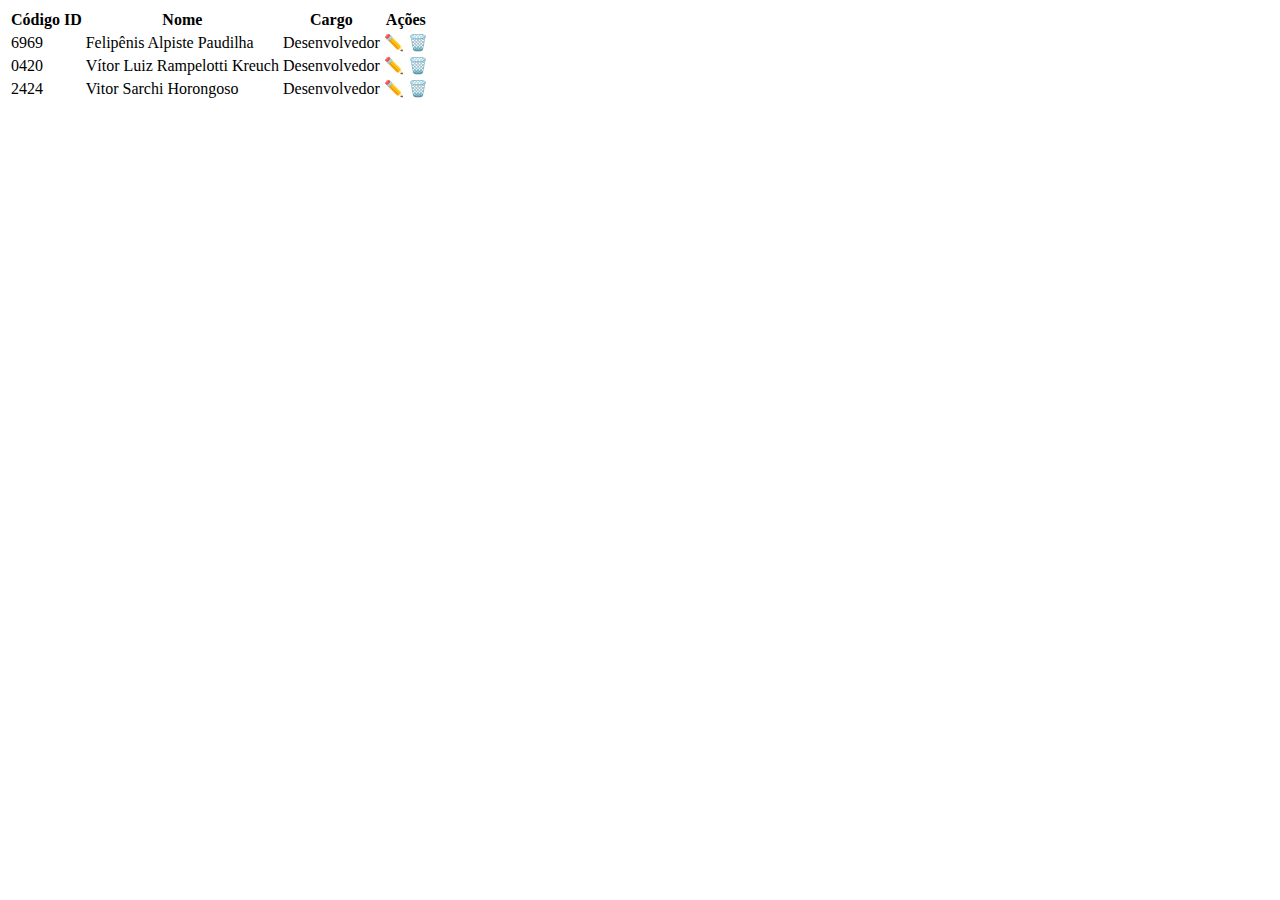
==== Ger_Usuario.html @ 3e27ea7c "sei la" ====
<!DOCTYPE html>
<html lang="pt-br">
<head>
    <meta charset="UTF-8">
    <meta name="viewport" content="width=device-width, initial-scale=1.0">
    <title>Gerenciador</title>
    <link rel="stylesheet" href="styles.css">
</head>
<body>
    <div class="gerenciador-container">
        <table class="gerenciador-tabela">
            <thead>
                <tr>
                    <th>Código ID</th>
                    <th>Nome</th>
                    <th>Cargo</th>
                    <th>Ações</th>
                </tr>
            </thead>
            <tbody>
                <tr>
                    <td>6969</td>
                    <td>Felipênis Alpiste Paudilha</td>
                    <td>Desenvolvedor</td>
                    <td class="gerenciador-acoes">
                        <span class="gerenciador-editar">✏️</span>
                        <span class="gerenciador-excluir">🗑️</span>
                    </td>
                </tr>
                <tr>
                    <td>0420</td>
                    <td>Vítor Luiz Rampelotti Kreuch</td>
                    <td>Desenvolvedor</td>
                    <td class="gerenciador-acoes">
                        <span class="gerenciador-editar">✏️</span>
                        <span class="gerenciador-excluir">🗑️</span>
                    </td>
                </tr>
                <tr>
                    <td>2424</td>
                    <td>Vitor Sarchi Horongoso</td>
                    <td>Desenvolvedor</td>
                    <td class="gerenciador-acoes">
                        <span class="gerenciador-editar">✏️</span>
                        <span class="gerenciador-excluir">🗑️</span>
                    </td>
                </tr>
            </tbody>
        </table>
    </div>
</body>
</html>
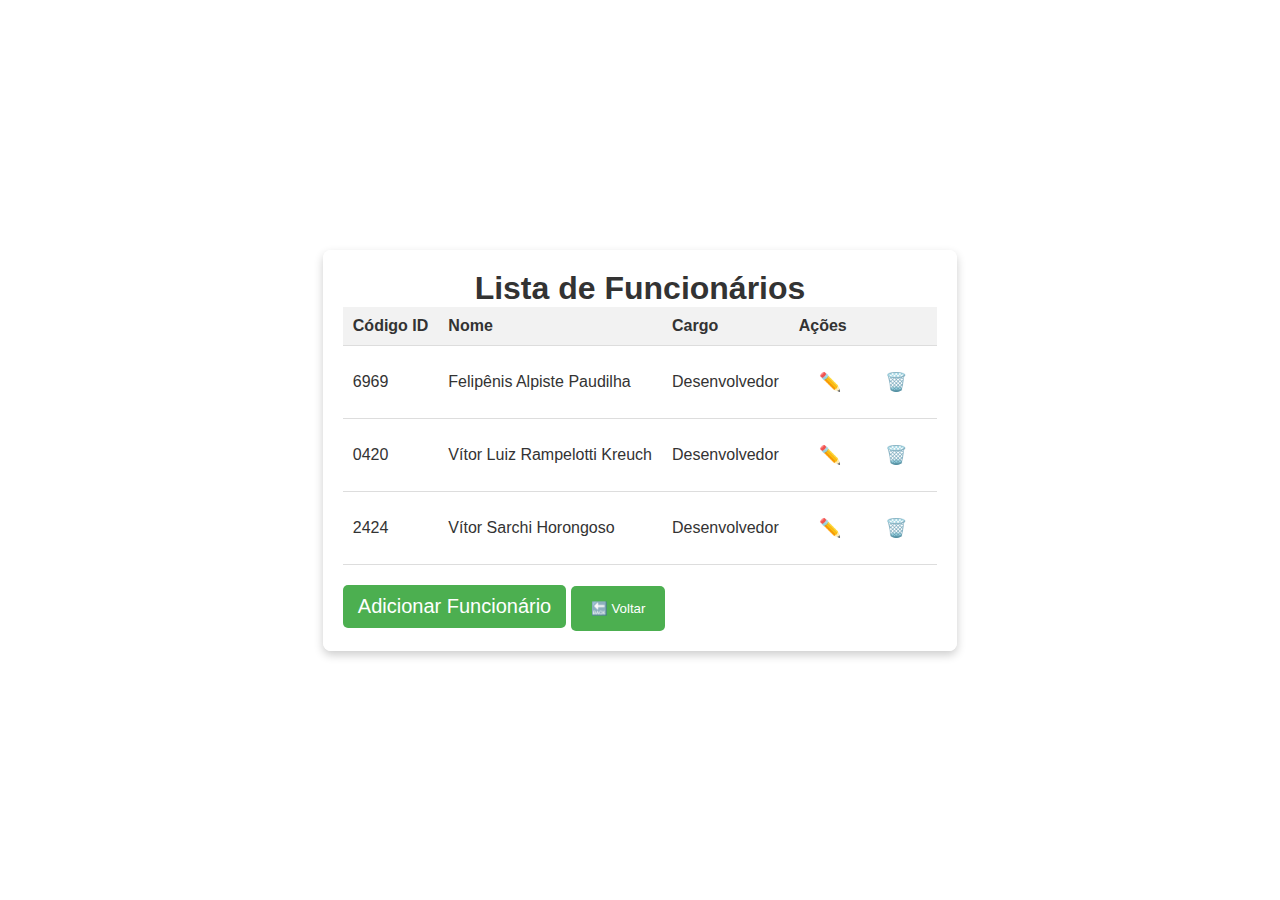
==== commit 80b89f14: "fazendo atualizado" ====
--- a/Ger_Usuario.html
+++ b/Ger_Usuario.html
@@ -1,52 +1,57 @@
 <!DOCTYPE html>
-<html lang="pt-br">
+<html lang="pt-BR">
 <head>
-    <meta charset="UTF-8">
-    <meta name="viewport" content="width=device-width, initial-scale=1.0">
-    <title>Gerenciador</title>
-    <link rel="stylesheet" href="styles.css">
+  <meta charset="UTF-8">
+  <meta name="viewport" content="width=device-width, initial-scale=1.0">
+  <title>Gerenciamento de Funcionários</title>
+  <link rel="stylesheet" href="./estilos/style.css">
 </head>
 <body>
-    <div class="gerenciador-container">
-        <table class="gerenciador-tabela">
-            <thead>
-                <tr>
-                    <th>Código ID</th>
-                    <th>Nome</th>
-                    <th>Cargo</th>
-                    <th>Ações</th>
-                </tr>
-            </thead>
-            <tbody>
-                <tr>
-                    <td>6969</td>
-                    <td>Felipênis Alpiste Paudilha</td>
-                    <td>Desenvolvedor</td>
-                    <td class="gerenciador-acoes">
-                        <span class="gerenciador-editar">✏️</span>
-                        <span class="gerenciador-excluir">🗑️</span>
-                    </td>
-                </tr>
-                <tr>
-                    <td>0420</td>
-                    <td>Vítor Luiz Rampelotti Kreuch</td>
-                    <td>Desenvolvedor</td>
-                    <td class="gerenciador-acoes">
-                        <span class="gerenciador-editar">✏️</span>
-                        <span class="gerenciador-excluir">🗑️</span>
-                    </td>
-                </tr>
-                <tr>
-                    <td>2424</td>
-                    <td>Vitor Sarchi Horongoso</td>
-                    <td>Desenvolvedor</td>
-                    <td class="gerenciador-acoes">
-                        <span class="gerenciador-editar">✏️</span>
-                        <span class="gerenciador-excluir">🗑️</span>
-                    </td>
-                </tr>
-            </tbody>
-        </table>
-    </div>
+  <div class="container">
+    <h1>Lista de Funcionários</h1>
+    <table>
+      <thead>
+        <tr>
+          <th>Código ID</th>
+          <th>Nome</th>
+          <th>Cargo</th>
+          <th>Ações</th>
+        </tr>
+      </thead>
+      <tbody id="employee-table">
+        <tr>
+          <td>6969</td>
+          <td>Felipênis Alpiste Paudilha</td>
+          <td>Desenvolvedor</td>
+          <td>
+            <button class="edit-btn" onclick="editEmployee(this)">✏️</button>
+            <button class="delete-btn" onclick="deleteEmployee(this)">🗑️</button>
+          </td>
+        </tr>
+        <tr>
+          <td>0420</td>
+          <td>Vítor Luiz Rampelotti Kreuch</td>
+          <td>Desenvolvedor</td>
+          <td>
+            <button class="edit-btn" onclick="editEmployee(this)">✏️</button>
+            <button class="delete-btn" onclick="deleteEmployee(this)">🗑️</button>
+          </td>
+        </tr>
+        <tr>
+          <td>2424</td>
+          <td>Vítor Sarchi Horongoso</td>
+          <td>Desenvolvedor</td>
+          <td>
+            <button class="edit-btn" onclick="editEmployee(this)">✏️</button>
+            <button class="delete-btn" onclick="deleteEmployee(this)">🗑️</button>
+          </td>
+        </tr>
+      </tbody>
+    </table>
+    <button id="add-employee-btn">Adicionar Funcionário</button>
+    <button id="back-button" onclick="goBack()">🔙 Voltar</button>
+  </div>
+  <script src="script.js"></script>
 </body>
 </html>
+
--- a/estilos/style.css
+++ b/estilos/style.css
@@ -0,0 +1,1666 @@
+/*******************************************************************************
+ *              bootstrap-rtl (version 4.0.0 beta2)
+ *      Author: Santanu Patra
+ *  Created on: september 7, 2019
+ *     Project: bootstrap-rtl
+ *   Copyright: GPL
+ *******************************************************************************/
+
+ dd {
+    margin-right: 0;
+}
+
+figure {
+    margin: 0 0 1rem;
+}
+
+caption {
+    text-align: right;
+}
+
+th {
+    text-align: right;
+}
+
+.list-unstyled {
+    padding-right: 0;
+}
+
+.list-inline {
+    padding-right: 0;
+}
+
+.list-inline-item:not(:last-child) {
+    margin-right: 0;
+    margin-left: 5px;
+}
+
+.blockquote {
+    border-left: none;
+    border-right: 0.25rem solid #eceeef;
+}
+
+.blockquote-reverse {
+    padding-left: 1rem;
+    padding-right: 0;
+    text-align: left;
+    border-left: 0.25rem solid #eceeef;
+    border-right: 0;
+}
+
+dl.row > dd + dt {
+    clear: right;
+}
+
+
+.pull-0 {
+    left: auto;
+}
+
+.pull-1 {
+    left: 8.33333%;
+}
+
+.pull-2 {
+    left: 16.66667%;
+}
+
+.pull-3 {
+    left: 25%;
+}
+
+.pull-4 {
+    left: 33.33333%;
+}
+
+.pull-5 {
+    left: 41.66667%;
+}
+
+.pull-6 {
+    left: 50%;
+}
+
+.pull-7 {
+    left: 58.33333%;
+}
+
+.pull-8 {
+    left: 66.66667%;
+}
+
+.pull-9 {
+    left: 75%;
+}
+
+.pull-10 {
+    left: 83.33333%;
+}
+
+.pull-11 {
+    left: 91.66667%;
+}
+
+.pull-12 {
+    left: 100%;
+}
+
+.push-0 {
+    right: auto;
+}
+
+.push-1 {
+    right: 8.33333%;
+}
+
+.push-2 {
+    right: 16.66667%;
+}
+
+.push-3 {
+    right: 25%;
+}
+
+.push-4 {
+    right: 33.33333%;
+}
+
+.push-5 {
+    right: 41.66667%;
+}
+
+.push-6 {
+    right: 50%;
+}
+
+.push-7 {
+    right: 58.33333%;
+}
+
+.push-8 {
+    right: 66.66667%;
+}
+
+.push-9 {
+    right: 75%;
+}
+
+.push-10 {
+    right: 83.33333%;
+}
+
+.push-11 {
+    right: 91.66667%;
+}
+
+.push-12 {
+    right: 100%;
+}
+
+.offset-1 {
+    margin-right: 8.33333%;
+}
+
+.offset-2 {
+    margin-right: 16.66667%;
+}
+
+.offset-3 {
+    margin-right: 25%;
+}
+
+.offset-4 {
+    margin-right: 33.33333%;
+}
+
+.offset-5 {
+    margin-right: 41.66667%;
+}
+
+.offset-6 {
+    margin-right: 50%;
+}
+
+.offset-7 {
+    margin-right: 58.33333%;
+}
+
+.offset-8 {
+    margin-right: 66.66667%;
+}
+
+.offset-9 {
+    margin-right: 75%;
+}
+
+.offset-10 {
+    margin-right: 83.33333%;
+}
+
+.offset-11 {
+    margin-right: 91.66667%;
+}
+
+@media (min-width: 544px) {
+
+    .pull-sm-0 {
+        left: auto;
+    }
+
+    .pull-sm-1 {
+        left: 8.33333%;
+    }
+
+    .pull-sm-2 {
+        left: 16.66667%;
+    }
+
+    .pull-sm-3 {
+        left: 25%;
+    }
+
+    .pull-sm-4 {
+        left: 33.33333%;
+    }
+
+    .pull-sm-5 {
+        left: 41.66667%;
+    }
+
+    .pull-sm-6 {
+        left: 50%;
+    }
+
+    .pull-sm-7 {
+        left: 58.33333%;
+    }
+
+    .pull-sm-8 {
+        left: 66.66667%;
+    }
+
+    .pull-sm-9 {
+        left: 75%;
+    }
+
+    .pull-sm-10 {
+        left: 83.33333%;
+    }
+
+    .pull-sm-11 {
+        left: 91.66667%;
+    }
+
+    .pull-sm-12 {
+        left: 100%;
+    }
+
+    .push-sm-0 {
+        right: auto;
+    }
+
+    .push-sm-1 {
+        right: 8.33333%;
+    }
+
+    .push-sm-2 {
+        right: 16.66667%;
+    }
+
+    .push-sm-3 {
+        right: 25%;
+    }
+
+    .push-sm-4 {
+        right: 33.33333%;
+    }
+
+    .push-sm-5 {
+        right: 41.66667%;
+    }
+
+    .push-sm-6 {
+        right: 50%;
+    }
+
+    .push-sm-7 {
+        right: 58.33333%;
+    }
+
+    .push-sm-8 {
+        right: 66.66667%;
+    }
+
+    .push-sm-9 {
+        right: 75%;
+    }
+
+    .push-sm-10 {
+        right: 83.33333%;
+    }
+
+    .push-sm-11 {
+        right: 91.66667%;
+    }
+
+    .push-sm-12 {
+        right: 100%;
+    }
+
+    .offset-sm-0 {
+        margin-right: 0%;
+    }
+
+    .offset-sm-1 {
+        margin-right: 8.33333%;
+    }
+
+    .offset-sm-2 {
+        margin-right: 16.66667%;
+    }
+
+    .offset-sm-3 {
+        margin-right: 25%;
+    }
+
+    .offset-sm-4 {
+        margin-right: 33.33333%;
+    }
+
+    .offset-sm-5 {
+        margin-right: 41.66667%;
+    }
+
+    .offset-sm-6 {
+        margin-right: 50%;
+    }
+
+    .offset-sm-7 {
+        margin-right: 58.33333%;
+    }
+
+    .offset-sm-8 {
+        margin-right: 66.66667%;
+    }
+
+    .offset-sm-9 {
+        margin-right: 75%;
+    }
+
+    .offset-sm-10 {
+        margin-right: 83.33333%;
+    }
+
+    .offset-sm-11 {
+        margin-right: 91.66667%;
+    }
+}
+
+@media (min-width: 768px) {
+
+    .pull-md-0 {
+        left: auto;
+    }
+
+    .pull-md-1 {
+        left: 8.33333%;
+    }
+
+    .pull-md-2 {
+        left: 16.66667%;
+    }
+
+    .pull-md-3 {
+        left: 25%;
+    }
+
+    .pull-md-4 {
+        left: 33.33333%;
+    }
+
+    .pull-md-5 {
+        left: 41.66667%;
+    }
+
+    .pull-md-6 {
+        left: 50%;
+    }
+
+    .pull-md-7 {
+        left: 58.33333%;
+    }
+
+    .pull-md-8 {
+        left: 66.66667%;
+    }
+
+    .pull-md-9 {
+        left: 75%;
+    }
+
+    .pull-md-10 {
+        left: 83.33333%;
+    }
+
+    .pull-md-11 {
+        left: 91.66667%;
+    }
+
+    .pull-md-12 {
+        left: 100%;
+    }
+
+    .push-md-0 {
+        right: auto;
+    }
+
+    .push-md-1 {
+        right: 8.33333%;
+    }
+
+    .push-md-2 {
+        right: 16.66667%;
+    }
+
+    .push-md-3 {
+        right: 25%;
+    }
+
+    .push-md-4 {
+        right: 33.33333%;
+    }
+
+    .push-md-5 {
+        right: 41.66667%;
+    }
+
+    .push-md-6 {
+        right: 50%;
+    }
+
+    .push-md-7 {
+        right: 58.33333%;
+    }
+
+    .push-md-8 {
+        right: 66.66667%;
+    }
+
+    .push-md-9 {
+        right: 75%;
+    }
+
+    .push-md-10 {
+        right: 83.33333%;
+    }
+
+    .push-md-11 {
+        right: 91.66667%;
+    }
+
+    .push-md-12 {
+        right: 100%;
+    }
+
+    .offset-md-0 {
+        margin-right: 0%;
+    }
+
+    .offset-md-1 {
+        margin-right: 8.33333%;
+    }
+
+    .offset-md-2 {
+        margin-right: 16.66667%;
+    }
+
+    .offset-md-3 {
+        margin-right: 25%;
+    }
+
+    .offset-md-4 {
+        margin-right: 33.33333%;
+    }
+
+    .offset-md-5 {
+        margin-right: 41.66667%;
+    }
+
+    .offset-md-6 {
+        margin-right: 50%;
+    }
+
+    .offset-md-7 {
+        margin-right: 58.33333%;
+    }
+
+    .offset-md-8 {
+        margin-right: 66.66667%;
+    }
+
+    .offset-md-9 {
+        margin-right: 75%;
+    }
+
+    .offset-md-10 {
+        margin-right: 83.33333%;
+    }
+
+    .offset-md-11 {
+        margin-right: 91.66667%;
+    }
+}
+
+@media (min-width: 992px) {
+
+    .pull-lg-0 {
+        left: auto;
+    }
+
+    .pull-lg-1 {
+        left: 8.33333%;
+    }
+
+    .pull-lg-2 {
+        left: 16.66667%;
+    }
+
+    .pull-lg-3 {
+        left: 25%;
+    }
+
+    .pull-lg-4 {
+        left: 33.33333%;
+    }
+
+    .pull-lg-5 {
+        left: 41.66667%;
+    }
+
+    .pull-lg-6 {
+        left: 50%;
+    }
+
+    .pull-lg-7 {
+        left: 58.33333%;
+    }
+
+    .pull-lg-8 {
+        left: 66.66667%;
+    }
+
+    .pull-lg-9 {
+        left: 75%;
+    }
+
+    .pull-lg-10 {
+        left: 83.33333%;
+    }
+
+    .pull-lg-11 {
+        left: 91.66667%;
+    }
+
+    .pull-lg-12 {
+        left: 100%;
+    }
+
+    .push-lg-0 {
+        right: auto;
+    }
+
+    .push-lg-1 {
+        right: 8.33333%;
+    }
+
+    .push-lg-2 {
+        right: 16.66667%;
+    }
+
+    .push-lg-3 {
+        right: 25%;
+    }
+
+    .push-lg-4 {
+        right: 33.33333%;
+    }
+
+    .push-lg-5 {
+        right: 41.66667%;
+    }
+
+    .push-lg-6 {
+        right: 50%;
+    }
+
+    .push-lg-7 {
+        right: 58.33333%;
+    }
+
+    .push-lg-8 {
+        right: 66.66667%;
+    }
+
+    .push-lg-9 {
+        right: 75%;
+    }
+
+    .push-lg-10 {
+        right: 83.33333%;
+    }
+
+    .push-lg-11 {
+        right: 91.66667%;
+    }
+
+    .push-lg-12 {
+        right: 100%;
+    }
+
+    .offset-lg-0 {
+        margin-right: 0%;
+    }
+
+    .offset-lg-1 {
+        margin-right: 8.33333%;
+    }
+
+    .offset-lg-2 {
+        margin-right: 16.66667%;
+    }
+
+    .offset-lg-3 {
+        margin-right: 25%;
+    }
+
+    .offset-lg-4 {
+        margin-right: 33.33333%;
+    }
+
+    .offset-lg-5 {
+        margin-right: 41.66667%;
+    }
+
+    .offset-lg-6 {
+        margin-right: 50%;
+    }
+
+    .offset-lg-7 {
+        margin-right: 58.33333%;
+    }
+
+    .offset-lg-8 {
+        margin-right: 66.66667%;
+    }
+
+    .offset-lg-9 {
+        margin-right: 75%;
+    }
+
+    .offset-lg-10 {
+        margin-right: 83.33333%;
+    }
+
+    .offset-lg-11 {
+        margin-right: 91.66667%;
+    }
+}
+
+@media (min-width: 1200px) {
+
+    .pull-xl-0 {
+        left: auto;
+    }
+
+    .pull-xl-1 {
+        left: 8.33333%;
+    }
+
+    .pull-xl-2 {
+        left: 16.66667%;
+    }
+
+    .pull-xl-3 {
+        left: 25%;
+    }
+
+    .pull-xl-4 {
+        left: 33.33333%;
+    }
+
+    .pull-xl-5 {
+        left: 41.66667%;
+    }
+
+    .pull-xl-6 {
+        left: 50%;
+    }
+
+    .pull-xl-7 {
+        left: 58.33333%;
+    }
+
+    .pull-xl-8 {
+        left: 66.66667%;
+    }
+
+    .pull-xl-9 {
+        left: 75%;
+    }
+
+    .pull-xl-10 {
+        left: 83.33333%;
+    }
+
+    .pull-xl-11 {
+        left: 91.66667%;
+    }
+
+    .pull-xl-12 {
+        left: 100%;
+    }
+
+    .push-xl-0 {
+        right: auto;
+    }
+
+    .push-xl-1 {
+        right: 8.33333%;
+    }
+
+    .push-xl-2 {
+        right: 16.66667%;
+    }
+
+    .push-xl-3 {
+        right: 25%;
+    }
+
+    .push-xl-4 {
+        right: 33.33333%;
+    }
+
+    .push-xl-5 {
+        right: 41.66667%;
+    }
+
+    .push-xl-6 {
+        right: 50%;
+    }
+
+    .push-xl-7 {
+        right: 58.33333%;
+    }
+
+    .push-xl-8 {
+        right: 66.66667%;
+    }
+
+    .push-xl-9 {
+        right: 75%;
+    }
+
+    .push-xl-10 {
+        right: 83.33333%;
+    }
+
+    .push-xl-11 {
+        right: 91.66667%;
+    }
+
+    .push-xl-12 {
+        right: 100%;
+    }
+
+    .offset-xl-0 {
+        margin-right: 0%;
+    }
+
+    .offset-xl-1 {
+        margin-right: 8.33333%;
+    }
+
+    .offset-xl-2 {
+        margin-right: 16.66667%;
+    }
+
+    .offset-xl-3 {
+        margin-right: 25%;
+    }
+
+    .offset-xl-4 {
+        margin-right: 33.33333%;
+    }
+
+    .offset-xl-5 {
+        margin-right: 41.66667%;
+    }
+
+    .offset-xl-6 {
+        margin-right: 50%;
+    }
+
+    .offset-xl-7 {
+        margin-right: 58.33333%;
+    }
+
+    .offset-xl-8 {
+        margin-right: 66.66667%;
+    }
+
+    .offset-xl-9 {
+        margin-right: 75%;
+    }
+
+    .offset-xl-10 {
+        margin-right: 83.33333%;
+    }
+
+    .offset-xl-11 {
+        margin-right: 91.66667%;
+    }
+}
+
+.form-check-label {
+    padding-right: 1.25rem;
+}
+
+.form-check-input {
+    margin-right: -1.25rem;
+}
+
+.form-check-inline {
+    padding-right: 1.25rem;
+}
+
+    .form-check-inline + .form-check-inline {
+        margin-right: .75rem;
+    }
+
+.form-control-feedback {
+    margin-top: 0.25rem;
+}
+
+.form-control-success,
+.form-control-warning,
+.form-control-danger {
+    padding-left: 2.25rem;
+    background-position: center right 0.625rem;
+}
+
+.form-inline .form-check-label {
+    padding-right: 0;
+}
+
+.dropdown-toggle::after {
+    margin-right: 0.3em;
+}
+
+.dropdown-menu {
+    right: 0;
+    float: right;
+    margin: 2px 0 0;
+    text-align: right;
+}
+
+.dropdown-divider {
+    margin: 0.5rem 0;
+}
+
+
+
+.btn-group .btn + .btn,
+.btn-group .btn + .btn-group,
+.btn-group .btn-group + .btn,
+.btn-group .btn-group + .btn-group {
+    margin-right: -1px;
+}
+
+.btn-toolbar {
+    margin-right: -0.5rem;
+}
+
+
+
+    .btn-toolbar > .btn,
+    .btn-toolbar > .btn-group,
+    .btn-toolbar > .input-group {
+        margin-right: 0.5rem;
+    }
+
+.btn-group > .btn:first-child {
+    margin-right: 0;
+}
+
+.btn-group > .btn-group {
+    float: right;
+}
+
+.btn + .dropdown-toggle-split::after {
+    margin-right: 0;
+}
+
+
+.btn-group-vertical > .btn + .btn,
+.btn-group-vertical > .btn + .btn-group,
+.btn-group-vertical > .btn-group + .btn,
+.btn-group-vertical > .btn-group + .btn-group {
+    margin-right: 0;
+}
+
+.input-group .form-control {
+    float: left;
+}
+
+.input-group-addon:not(:last-child) {
+    border-right: 1px solid rgba(0,0,0,.15);
+    border-left: 0;
+}
+
+.form-control + .input-group-addon:not(:first-child) {
+    border-left-width: medium;
+    border-right: 0;
+}
+
+
+
+.input-group-btn > .btn + .btn {
+    margin-right: -1px;
+}
+
+.input-group-btn:not(:last-child) > .btn,
+.input-group-btn:not(:last-child) > .btn-group {
+    margin-left: -1px;
+}
+
+.input-group-btn:not(:first-child) > .btn,
+.input-group-btn:not(:first-child) > .btn-group {
+    margin-right: -1px;
+}
+
+.custom-control {
+    padding-right: 1.5rem;
+}
+
+    .custom-control + .custom-control {
+        margin-right: 1rem;
+    }
+
+.custom-control-indicator {
+    right: 0;
+}
+
+.custom-controls-stacked .custom-control + .custom-control {
+    margin-right: 0;
+}
+
+.custom-select {
+    padding-left: 0.75rem \9;
+}
+
+.nav {
+    padding-right: 0;
+}
+
+
+
+    .nav-tabs .nav-item + .nav-item {
+        margin-right: 0.2rem;
+    }
+
+
+
+    .nav-pills .nav-item + .nav-item {
+        margin-right: 0.2rem;
+    }
+
+.nav-stacked .nav-item + .nav-item {
+    margin-right: 0;
+}
+
+
+
+
+
+
+
+.navbar-nav .nav-link + .nav-link {
+    margin-right: 1rem;
+}
+
+.navbar-nav .nav-item + .nav-item {
+    margin-right: 1rem;
+}
+
+@media (max-width: 543px) {
+    .navbar-toggleable .navbar-nav .nav-item {
+        margin-right: 0;
+    }
+}
+
+@media (max-width: 767px) {
+    .navbar-toggleable-sm .navbar-nav .nav-item {
+        margin-right: 0;
+    }
+}
+
+@media (max-width: 991px) {
+    .navbar-toggleable-md .navbar-nav .nav-item {
+        margin-right: 0;
+    }
+}
+
+.card-link + .card-link {
+    margin-right: 1.25rem;
+}
+
+.card-blockquote {
+    border-right: 0;
+}
+
+.breadcrumb-item {
+    float: right;
+}
+
+.pagination {
+    padding-right: 0;
+}
+
+.page-item:first-child .page-link {
+    margin-right: 0;
+}
+
+.page-link {
+
+    margin-right: -1px;
+}
+
+.alert-dismissible {
+    padding-left: 2rem;
+}
+
+    .alert-dismissible .close {
+        left: -1rem;
+    }
+
+.media-list {
+    padding-right: 0;
+}
+
+.list-group {
+    padding-right: 0;
+}
+
+.embed-responsive .embed-responsive-item,
+.embed-responsive iframe,
+.embed-responsive embed,
+.embed-responsive object,
+.embed-responsive video {
+    right: 0;
+}
+
+.close {
+    float: left;
+}
+
+.tooltip {
+    text-align: right;
+}
+
+    .tooltip.tooltip-top .tooltip-arrow,
+    .tooltip.bs-tether-element-attached-bottom .tooltip-arrow {
+        right: 50%;
+        margin-right: -5px;
+    }
+
+    .tooltip.tooltip-bottom .tooltip-arrow,
+    .tooltip.bs-tether-element-attached-top .tooltip-arrow {
+        right: 50%;
+        margin-right: -5px;
+    }
+
+.popover {
+    right: 0;
+    text-align: right;
+}
+
+    .popover.popover-top .popover-arrow,
+    .popover.bs-tether-element-attached-bottom .popover-arrow {
+        right: 50%;
+        margin-right: -11px;
+    }
+
+        .popover.popover-top .popover-arrow::after,
+        .popover.bs-tether-element-attached-bottom .popover-arrow::after {
+            margin-right: -10px;
+        }
+
+    .popover.popover-bottom .popover-arrow,
+    .popover.bs-tether-element-attached-top .popover-arrow {
+        right: 50%;
+        margin-right: -11px;
+    }
+
+        .popover.popover-bottom .popover-arrow::after,
+        .popover.bs-tether-element-attached-top .popover-arrow::after {
+            margin-right: -10px;
+        }
+
+@media all and (transform-3d), (-webkit-transform-3d) {
+    .carousel-inner > .carousel-item.next,
+    .carousel-inner > .carousel-item.active.right {
+        right: 0;
+    }
+
+    .carousel-inner > .carousel-item.prev,
+    .carousel-inner > .carousel-item.active.left {
+        right: 0;
+    }
+
+        .carousel-inner > .carousel-item.next.left,
+        .carousel-inner > .carousel-item.prev.right,
+        .carousel-inner > .carousel-item.active {
+            right: 0;
+        }
+}
+
+.carousel-inner > .active {
+    right: 0;
+}
+
+.carousel-inner > .next {
+    right: 100%;
+}
+
+.carousel-inner > .prev {
+    right: -100%;
+}
+
+    .carousel-inner > .next.left,
+    .carousel-inner > .prev.right {
+        right: 0;
+    }
+
+.carousel-inner > .active.left {
+    right: -100%;
+}
+
+.carousel-inner > .active.right {
+    right: 100%;
+}
+
+/*.carousel-control {
+  right: 0;
+}
+
+.carousel-control.right {
+  left: 0;
+  right: auto;
+}*/
+
+.carousel-control .icon-prev {
+    right: 50%;
+    margin-right: -10px;
+}
+
+.carousel-control .icon-next {
+    left: 50%;
+    margin-left: -10px;
+}
+
+.carousel-indicators {
+    right: 50%;
+    padding-right: 0;
+    margin-right: -30%;
+}
+
+.carousel-caption {
+    left: 15%;
+    right: 15%;
+    z-index: 10;
+}
+
+@media (min-width: 544px) {
+    .carousel-control .icon-prev {
+        margin-right: -15px;
+    }
+
+    .carousel-control .icon-next {
+        margin-left: -15px;
+    }
+
+    .carousel-caption {
+        left: 20%;
+        right: 20%;
+    }
+}
+
+
+
+/*!
+ * Start Bootstrap - Simple Sidebar (https://startbootstrap.com/template-overviews/simple-sidebar)
+ * Copyright 2013-2017 Start Bootstrap
+ * Licensed under MIT (https://github.com/BlackrockDigital/startbootstrap-simple-sidebar/blob/master/LICENSE)
+ */
+
+body {
+    overflow-x: hidden;
+}
+
+#wrapper {
+      padding-left: 0;
+      -webkit-transition: all 0.5s ease;
+      -moz-transition: all 0.5s ease;
+      -o-transition: all 0.5s ease;
+      transition: all 0.5s ease;
+}
+
+#wrapper.toggled {
+    padding-left: 250px;
+}
+
+#sidebar-wrapper {
+    z-index: 1000;
+    position: fixed;
+    bottom: 0;
+    left: 0;
+    width: 250px;
+    height: 100%;
+    margin-left: -250px;
+    overflow-y: auto;
+    background: #000;
+    -webkit-transition: all 0.5s ease;
+    -moz-transition: all 0.5s ease;
+    -o-transition: all 0.5s ease;
+    transition: all 0.5s ease;
+}
+
+#wrapper.toggled #sidebar-wrapper {
+  width: 250px;
+  margin-left: 0;
+}
+#page-content-wrapper {
+  width: 100%;
+  position: absolute;
+  padding: 15px;
+}
+
+#wrapper.toggled #page-content-wrapper {
+  position: absolute;
+  margin-right: 0px;
+}
+
+
+/* Sidebar Styles */
+
+.sidebar-nav {
+/*   position: absolute;
+  top: 0;
+  width: 250px; */
+  margin: 0;
+  padding: 0;
+  list-style: none;
+}
+
+.sidebar-nav li {
+  text-indent: 20px;
+  line-height: 40px;
+}
+
+.sidebar-nav li a {
+  display: block;
+  text-decoration: none;
+  color: #999999;
+}
+
+.sidebar-nav li a:hover {
+  text-decoration: none;
+  color: #fff;
+  background: rgba(255, 255, 255, 0.2);
+}
+
+.sidebar-nav li a:active, .sidebar-nav li a:focus {
+  text-decoration: none;
+}
+
+.sidebar-nav>.sidebar-brand {
+  height: 65px;
+  font-size: 18px;
+  line-height: 60px;
+}
+
+.sidebar-nav>.sidebar-brand a {
+  color: #999999;
+}
+
+.sidebar-nav>.sidebar-brand a:hover {
+  color: #fff;
+  background: none;
+}
+
+/* Custom CSS */
+header nav .sidebar-brand a {
+    color: #fff;
+    text-decoration: none;
+    font-weight: bold;
+}
+
+
+
+@media(min-width: 991px) {
+  #wrapper {
+    padding-left: 0;
+  }
+  #wrapper.toggled {
+    padding-left: 250px;
+  }
+  #sidebar-wrapper {
+    width: 0;
+  }
+  #wrapper.toggled #sidebar-wrapper {
+    width: 250px;
+  }
+  #page-content-wrapper {
+    padding: 20px;
+    position: relative;
+  }
+  #wrapper.toggled #page-content-wrapper {
+    position: relative;
+    margin-right: 0;
+  }
+}
+body {
+    margin: 0;
+    font-family: Arial, sans-serif;
+    background-image: url('../imagens/Login\ do\ sistema\ \(1\).png'); /* Substitua por sua imagem */
+    background-size: cover;
+    display: flex;
+    justify-content: center;
+    align-items: center;
+    height: 100vh;
+}
+
+.container {
+    background-color: rgba(255, 255, 255, 0.8);
+    padding: 40px;
+    border-radius: 10px;
+    box-shadow: 0px 2px 5px rgba(0, 0, 0, 0.3);
+}
+
+.form {
+    text-align: center;
+}
+
+input {
+    width: 100%;
+    padding: 15px;
+    margin: 10px 0;
+    border: none;
+    border-bottom: 2px solid #ccc;
+}
+
+button {
+    background-color: #4CAF50;
+    color: white;
+    padding: 15px 20px;
+    border: none;
+    border-radius: 5px;
+    cursor: pointer;
+}
+
+a {
+    text-decoration: none;
+    color: #333;
+}
+* {
+    margin: 0;
+    padding: 0;
+    box-sizing: border-box;
+    font-family: Arial, sans-serif;
+}
+
+body {
+    display: flex;
+    min-height: 100vh;
+    background-image: url('../imagens/Background.png');
+    background-size: cover;
+    background-position: center;
+}
+
+.sidebar {
+    width: 200px;
+    background-color: rgba(255, 255, 255, 0.9);
+    padding: 20px;
+    display: flex;
+    flex-direction: column;
+    justify-content: space-between; /* Distribui o espaço verticalmente */
+    align-items: center;
+    height: 100vh; /* Altura total da tela */
+    position: fixed; /* Fixa a sidebar na tela */
+    left: 0;
+    box-shadow: 0 0px 50px rgba(0, 0, 0, 0.9);
+}
+
+.sidebar h2 {
+    font-size: 1.2em;
+    margin-bottom: 40px; /* Espaço extra abaixo do título */
+}
+
+.sidebar ul {
+    list-style: none;
+    width: 100%; /* Preenche a largura total da sidebar */
+}
+
+.sidebar li {
+    font-size: 1em;
+    margin: 20px 0; /* Espaçamento entre os itens do menu */
+    display: flex;
+    align-items: center;
+    justify-content: center;
+}
+
+.sidebar li span {
+    margin-right: 10px;
+}
+
+.main-content {
+    flex: 1;
+    margin-left: 220px; /* Compensa a largura da sidebar */
+    padding: 20px;
+}
+
+.search-bar {
+    text-align: center;
+    margin-bottom: 20px;
+}
+
+.search-bar input {
+    width: 80%;
+    padding: 10px;
+    font-size: 1em;
+    border: 1px solid #ccc;
+    border-radius: 20px;
+    text-align: center;
+}
+
+.tasks-container {
+    display: flex;
+    justify-content: space-between;
+}
+
+.task-column {
+    width: 27%;
+    background-color: rgba(255, 255, 255, 0.8);
+    padding: 20px;
+    border-radius: 10px;
+}
+
+.task-column h3 {
+    font-size: 1.2em;
+    margin-bottom: 20px;
+    color: #333;
+}
+
+.task-card {
+    background-color: white;
+    padding: 15px;
+    margin-bottom: 20px;
+    border-radius: 10px;
+}
+
+.task-card h4 {
+    font-size: 1.1em;
+    margin-bottom: 10px;
+    color: #333;
+}
+
+.task-card p {
+    font-size: 0.9em;
+    margin-bottom: 10px;
+    color: #666;
+}
+
+.task-actions {
+    display: flex;
+    gap: 10px;
+}
+
+.task-actions button {
+    background: none;
+    border: none;
+    font-size: 1em;
+    cursor: pointer;
+}
+.dots{
+    font-size: 3em;
+    color: #666;
+    cursor: pointer;
+    text-align: center;
+}
+
+.add {
+    font-size: 5em;
+    color: #666;
+    cursor: pointer;
+    position: right;
+}
+
+  .IconeMais {
+    cursor: pointer;
+    width: 30px;
+    height: 30px;
+    margin: 0px;
+    position: right;
+    position: absolute;
+    right: 0
+  }
+
+  .tresPontos {
+    cursor: pointer;
+    width: 30px;
+    height: 10px;
+    margin: 0px;
+  }
+  
+  .column-header {
+    position: relative; /* Torna o container um contêiner de posicionamento para elementos filhos absolutos */
+}
+
+/* Reset básico */
+* {
+    margin: 0;
+    padding: 0;
+    box-sizing: border-box;
+    font-family: Arial, sans-serif;
+}
+
+/* Estilos do fundo da página */
+body {
+    background-image: url('../imagens/Background.png'); /* Substitua pelo caminho da sua imagem */
+    background-size: cover;
+    display: flex;
+    align-items: center;
+    justify-content: center;
+    height: 100vh;
+}
+
+/* Contêiner principal da tabela */
+.gerenciador-container {
+    background-color: rgba(255, 255, 255, 0.7);
+    width: 80%;
+    max-width: 600px;
+    border-radius: 10px;
+    padding: 20px;
+    box-shadow: 0 4px 8px rgba(0, 0, 0, 0.2);
+}
+
+/* Estilos da tabela */
+.gerenciador-tabela {
+    width: 100%;
+    border-collapse: collapse;
+}
+
+/* Cabeçalho da tabela */
+.gerenciador-tabela th {
+    padding: 15px;
+    text-align: left;
+    font-weight: bold;
+    color: #555;
+    border-bottom: 1px solid #ddd;
+}
+
+/* Células da tabela */
+.gerenciador-tabela td {
+    padding: 15px;
+    text-align: left;
+}
+
+/* Linhas alternadas */
+.gerenciador-tabela tr:nth-child(odd) {
+    background-color: rgba(255, 255, 255, 0.5);
+}
+
+/* Ações de edição e exclusão */
+.gerenciador-acoes {
+    display: flex;
+    gap: 10px;
+}
+
+.gerenciador-editar, .gerenciador-excluir {
+    cursor: pointer;
+    font-size: 18px;
+    color: #555;
+}
+
+.gerenciador-editar:hover {
+    color: #007bff;
+}
+
+.gerenciador-excluir:hover {
+    color: #dc3545;
+}
+body {
+    font-family: Arial, sans-serif;
+    background: url('../imagens/Background.png') no-repeat center center fixed;
+    background-size: cover;
+    color: #333;
+  }
+  
+  .container {
+    max-width: 800px;
+    margin: auto;
+    padding: 20px;
+    background-color: rgba(255, 255, 255, 0.9);
+    border-radius: 8px;
+    box-shadow: 0px 4px 10px rgba(0, 0, 0, 0.2);
+  }
+  
+  h1 {
+    text-align: center;
+  }
+  
+  table {
+    width: 100%;
+    border-collapse: collapse;
+  }
+  
+  th, td {
+    padding: 10px;
+    text-align: left;
+    border-bottom: 1px solid #ddd;
+  }
+  
+  th {
+    background-color: #f2f2f2;
+  }
+  
+  .edit-btn, .delete-btn {
+    cursor: pointer;
+    font-size: 18px;
+    background: none;
+    border: none;
+  }
+  
+  .edit-btn {
+    color: #4CAF50;
+  }
+  
+  .delete-btn {
+    color: #f44336;
+  }
+  
+  #add-employee-btn {
+    margin-top: 20px;
+    padding: 10px 15px;
+    font-size: 20px;
+    background-color: #4CAF50;
+    color: white;
+    border: none;
+    border-radius: 5px;
+    cursor: pointer;
+  }
+  
+  #add-employee-btn:hover {
+    background-color: #45a049;
+  }
+  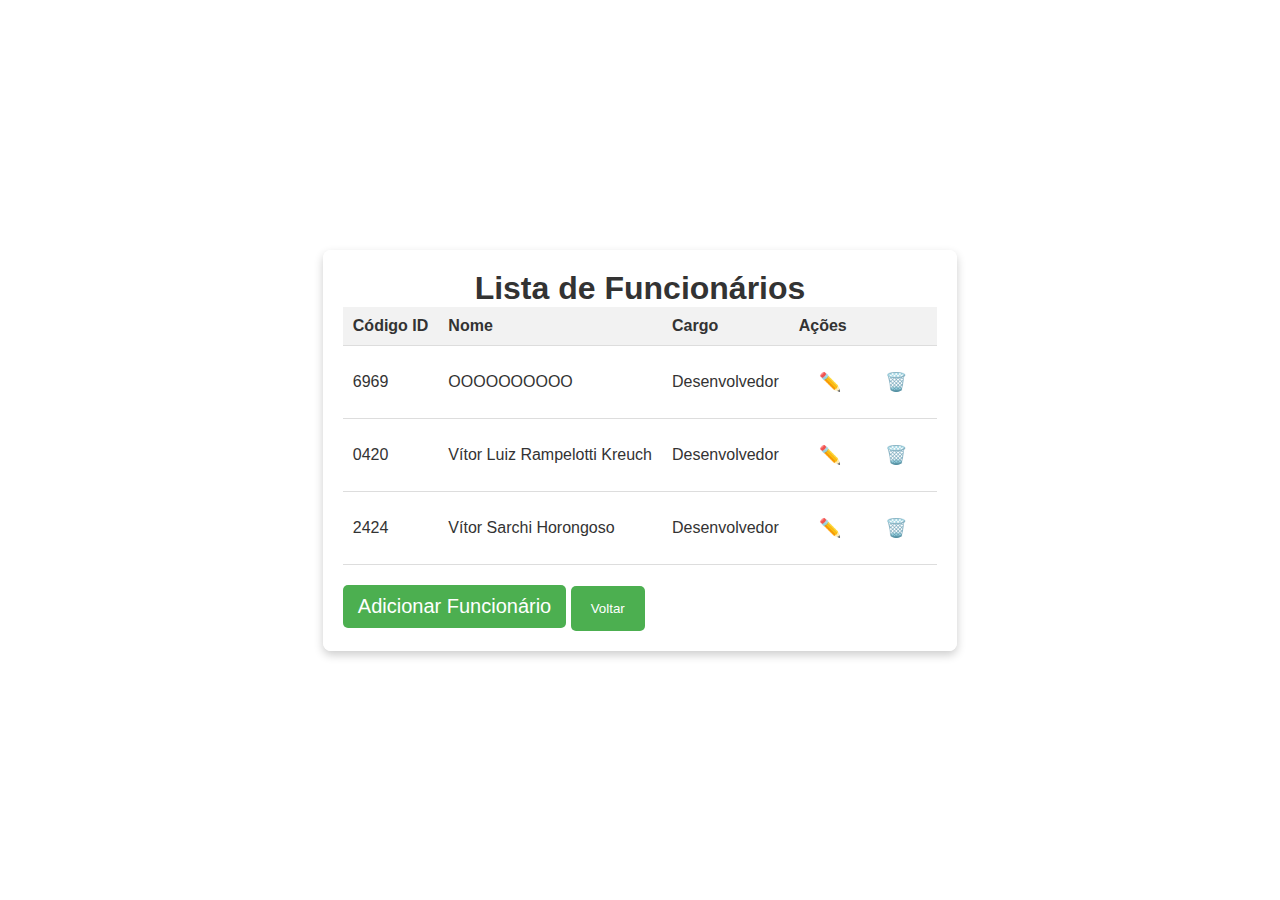
==== commit b921e9ef: "FELIPE PELADO 2" ====
--- a/Ger_Usuario.html
+++ b/Ger_Usuario.html
@@ -5,6 +5,26 @@
   <meta name="viewport" content="width=device-width, initial-scale=1.0">
   <title>Gerenciamento de Funcionários</title>
   <link rel="stylesheet" href="./estilos/style.css">
+  <style>
+    /* Estilo para o formulário de adicionar funcionário */
+    .add-employee-form {
+      display: none; /* Esconde o formulário inicialmente */
+      position: fixed;
+      top: 50%;
+      left: 50%;
+      transform: translate(-50%, -50%);
+      background-color: white;
+      padding: 20px;
+      box-shadow: 0 0 10px rgba(0, 0, 0, 0.5);
+      border-radius: 10px;
+      z-index: 1000;
+    }
+    .add-employee-form input {
+      display: block;
+      width: 100%;
+      margin-bottom: 10px;
+    }
+  </style>
 </head>
 <body>
   <div class="container">
@@ -21,7 +41,7 @@
       <tbody id="employee-table">
         <tr>
           <td>6969</td>
-          <td>Felipênis Alpiste Paudilha</td>
+          <td>OOOOOOOOOO</td>
           <td>Desenvolvedor</td>
           <td>
             <button class="edit-btn" onclick="editEmployee(this)">✏️</button>
@@ -48,10 +68,69 @@
         </tr>
       </tbody>
     </table>
-    <button id="add-employee-btn">Adicionar Funcionário</button>
-    <button id="back-button" onclick="goBack()">🔙 Voltar</button>
+    <button id="add-employee-btn" onclick="showAddEmployeeForm()">Adicionar Funcionário</button>
+    <button id="back-button" onclick="goToPage()">Voltar</button>
   </div>
-  <script src="script.js"></script>
+
+  <!-- Formulário para adicionar funcionário -->
+  <div class="add-employee-form" id="addEmployeeForm">
+    <h3>Adicionar Funcionário</h3>
+    <label for="employeeId">Código ID:</label>
+    <input type="text" id="employeeId">
+    <label for="employeeName">Nome:</label>
+    <input type="text" id="employeeName">
+    <label for="employeePosition">Cargo:</label>
+    <input type="text" id="employeePosition">
+    <button onclick="addEmployee()">Adicionar</button>
+    <button onclick="hideAddEmployeeForm()">Cancelar</button>
+  </div>
+
+  <script>
+    function showAddEmployeeForm() {
+      document.getElementById('addEmployeeForm').style.display = 'block';
+    }
+
+    function hideAddEmployeeForm() {
+      document.getElementById('addEmployeeForm').style.display = 'none';
+    }
+
+    function addEmployee() {
+      const employeeTable = document.getElementById('employee-table');
+      const employeeId = document.getElementById('employeeId').value;
+      const employeeName = document.getElementById('employeeName').value;
+      const employeePosition = document.getElementById('employeePosition').value;
+
+      if (employeeId && employeeName && employeePosition) {
+        const newRow = document.createElement('tr');
+        newRow.innerHTML = `
+          <td>${employeeId}</td>
+          <td>${employeeName}</td>
+          <td>${employeePosition}</td>
+          <td>
+            <button class="edit-btn" onclick="editEmployee(this)">✏️</button>
+            <button class="delete-btn" onclick="deleteEmployee(this)">🗑️</button>
+          </td>
+        `;
+        employeeTable.appendChild(newRow);
+
+        hideAddEmployeeForm();
+      } else {
+        alert('Por favor, preencha todos os campos.');
+      }
+    }
+
+    function deleteEmployee(button) {
+      const row = button.parentNode.parentNode;
+      row.parentNode.removeChild(row);
+    }
+
+    function editEmployee(button) {
+      // Lógica de edição de funcionário (a ser implementada)
+    }
+
+    function goToPage() {
+      window.location.href = "painelDeTasks.html"; 
+    }
+  </script>
 </body>
 </html>
-
--- a/estilos/style.css
+++ b/estilos/style.css
@@ -1663,4 +1663,14 @@
   #add-employee-btn:hover {
     background-color: #45a049;
   }
-  +  .back-button {
+    margin-top: 20px;
+    padding: 10px 15px;
+    font-size: 20px;
+    background-color: #4CAF50;
+    color: white;
+    border: none;
+    border-radius: 5px;
+    cursor: pointer;
+    align-self: right;
+  }